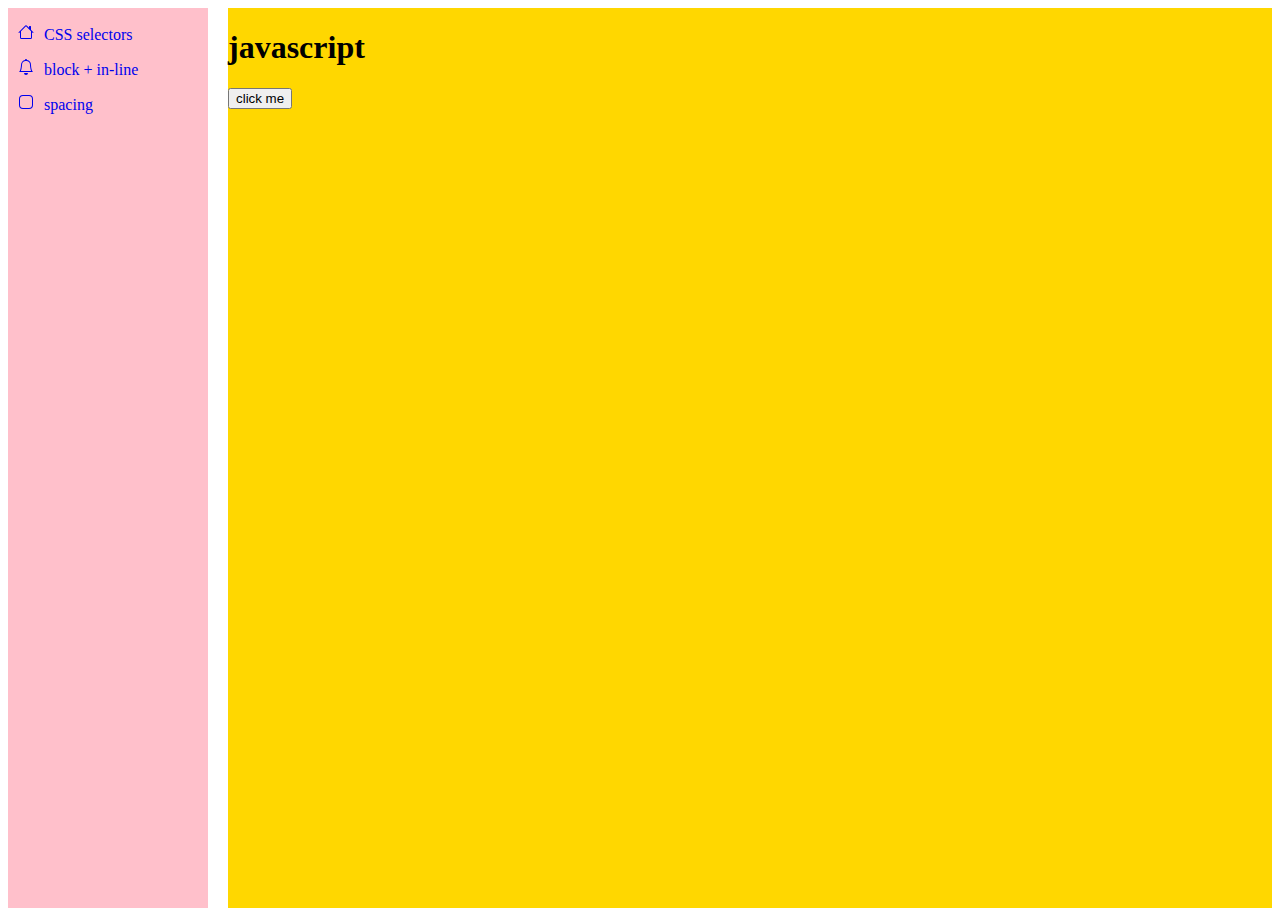
==== javascript.html @ a361b489 "1 file added" ====
<html>
  <head>
    <link rel="stylesheet" href="style.css" />
  </head>
  <body>
    <div class="parent">
      <nav>
        <ul>
          <li><a href="index.html"><svg xmlns="http://www.w3.org/2000/svg" width="16" height="16" fill="currentColor" class="bi bi-house" viewBox="0 0 16 16">
            <path d="M8.707 1.5a1 1 0 0 0-1.414 0L.646 8.146a.5.5 0 0 0 .708.708L2 8.207V13.5A1.5 1.5 0 0 0 3.5 15h9a1.5 1.5 0 0 0 1.5-1.5V8.207l.646.647a.5.5 0 0 0 .708-.708L13 5.793V2.5a.5.5 0 0 0-.5-.5h-1a.5.5 0 0 0-.5.5v1.293L8.707 1.5ZM13 7.207V13.5a.5.5 0 0 1-.5.5h-9a.5.5 0 0 1-.5-.5V7.207l5-5 5 5Z"/>
          </svg>CSS selectors</a></li>
            <li><a href="page2.html"><svg xmlns="http://www.w3.org/2000/svg" width="16" height="16" fill="currentColor" class="bi bi-bell" viewBox="0 0 16 16">
              <path d="M8 16a2 2 0 0 0 2-2H6a2 2 0 0 0 2 2zM8 1.918l-.797.161A4.002 4.002 0 0 0 4 6c0 .628-.134 2.197-.459 3.742-.16.767-.376 1.566-.663 2.258h10.244c-.287-.692-.502-1.49-.663-2.258C12.134 8.197 12 6.628 12 6a4.002 4.002 0 0 0-3.203-3.92L8 1.917zM14.22 12c.223.447.481.801.78 1H1c.299-.199.557-.553.78-1C2.68 10.2 3 6.88 3 6c0-2.42 1.72-4.44 4.005-4.901a1 1 0 1 1 1.99 0A5.002 5.002 0 0 1 13 6c0 .88.32 4.2 1.22 6z"/>
            </svg>block + in-line</a></li>
            <li><a href="spacing.html"><svg xmlns="http://www.w3.org/2000/svg" width="16" height="16" fill="currentColor" class="bi bi-app" viewBox="0 0 16 16">
              <path d="M11 2a3 3 0 0 1 3 3v6a3 3 0 0 1-3 3H5a3 3 0 0 1-3-3V5a3 3 0 0 1 3-3h6zM5 1a4 4 0 0 0-4 4v6a4 4 0 0 0 4 4h6a4 4 0 0 0 4-4V5a4 4 0 0 0-4-4H5z"/>
            </svg>spacing</a></li>
        </ul>
      </nav>
      <div class="child">
      <h1>javascript</h1>
      <button inclick="dosomethingcool"()>click me</button>
      <script>
      function dosomethingcool() {
alert('WARNING!');
      }
      </script>
      </div>
    </div>
  </body>
</html>
---- style.css ----
nav {
  background: pink;
}

div.parent {
  display: grid;
  grid-template-columns: 200px auto;
  min-height: 100vh;
  grid-gap: 20px;
}

div.child {
  background: gold;
}
.box {
  width: 100px;
  height: 100px;
  background: yellow;
  border: 5px solid green;
  padding: 15px;
  margin: 15px;
}
p {
background: red;
} 
.paragraph_2 {
  background: blue;
}
#paragraph_3 {
  background: green;
}
p:nth-child(2) strong {
  background: pink;
}
a {
   
  text-decoration: none;
}
nav li {
  list-style-type: none;
  margin-bottom: 15px ;
}
nav ul{
  padding: 0;
}
.block-div{
  background: turquoise;
  display: block;
  border-width: 2px;
  border-color: black;
  border-style: solid;
  padding: 1rem;
  margin: 2rem;
}

.inline-div {
  display: inline;
  background-color: purple;
  color: white;
}
#spacing-lesson {
width: 100;
height: 100px;
padding: 20px;
text-align: center;
margin: auto;
margin-top: 30px;
  
}
.bi {
  margin-right: 10px;
  margin-left: 10px;
}
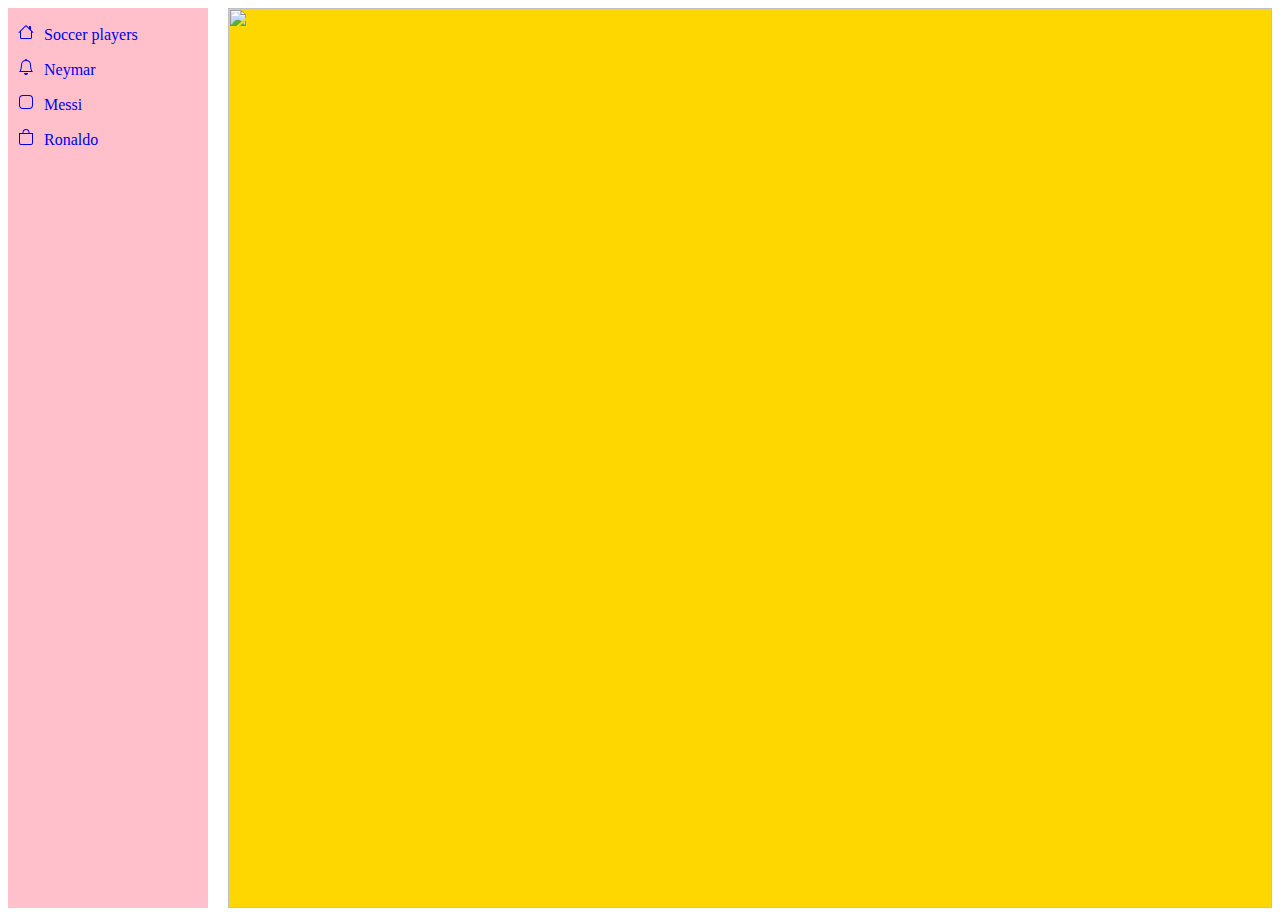
==== commit b6802205: "5 files modified, 1 added" ====
--- a/javascript.html
+++ b/javascript.html
@@ -1,6 +1,7 @@
 <html>
   <head>
     <link rel="stylesheet" href="style.css" />
+    <script src="script.js"></script>
   </head>
   <body>
     <div class="parent">
@@ -8,23 +9,22 @@
         <ul>
           <li><a href="index.html"><svg xmlns="http://www.w3.org/2000/svg" width="16" height="16" fill="currentColor" class="bi bi-house" viewBox="0 0 16 16">
             <path d="M8.707 1.5a1 1 0 0 0-1.414 0L.646 8.146a.5.5 0 0 0 .708.708L2 8.207V13.5A1.5 1.5 0 0 0 3.5 15h9a1.5 1.5 0 0 0 1.5-1.5V8.207l.646.647a.5.5 0 0 0 .708-.708L13 5.793V2.5a.5.5 0 0 0-.5-.5h-1a.5.5 0 0 0-.5.5v1.293L8.707 1.5ZM13 7.207V13.5a.5.5 0 0 1-.5.5h-9a.5.5 0 0 1-.5-.5V7.207l5-5 5 5Z"/>
-          </svg>CSS selectors</a></li>
+          </svg>Soccer players</a></li>
             <li><a href="page2.html"><svg xmlns="http://www.w3.org/2000/svg" width="16" height="16" fill="currentColor" class="bi bi-bell" viewBox="0 0 16 16">
               <path d="M8 16a2 2 0 0 0 2-2H6a2 2 0 0 0 2 2zM8 1.918l-.797.161A4.002 4.002 0 0 0 4 6c0 .628-.134 2.197-.459 3.742-.16.767-.376 1.566-.663 2.258h10.244c-.287-.692-.502-1.49-.663-2.258C12.134 8.197 12 6.628 12 6a4.002 4.002 0 0 0-3.203-3.92L8 1.917zM14.22 12c.223.447.481.801.78 1H1c.299-.199.557-.553.78-1C2.68 10.2 3 6.88 3 6c0-2.42 1.72-4.44 4.005-4.901a1 1 0 1 1 1.99 0A5.002 5.002 0 0 1 13 6c0 .88.32 4.2 1.22 6z"/>
-            </svg>block + in-line</a></li>
+            </svg>Neymar</a></li>
             <li><a href="spacing.html"><svg xmlns="http://www.w3.org/2000/svg" width="16" height="16" fill="currentColor" class="bi bi-app" viewBox="0 0 16 16">
               <path d="M11 2a3 3 0 0 1 3 3v6a3 3 0 0 1-3 3H5a3 3 0 0 1-3-3V5a3 3 0 0 1 3-3h6zM5 1a4 4 0 0 0-4 4v6a4 4 0 0 0 4 4h6a4 4 0 0 0 4-4V5a4 4 0 0 0-4-4H5z"/>
-            </svg>spacing</a></li>
+            </svg>Messi</a></li>
+            <a href="javascript.html"><svg xmlns="http://www.w3.org/2000/svg" width="16" height="16" fill="currentColor" class="bi bi-bag" viewBox="0 0 16 16">
+              <path d="M8 1a2.5 2.5 0 0 1 2.5 2.5V4h-5v-.5A2.5 2.5 0 0 1 8 1zm3.5 3v-.5a3.5 3.5 0 1 0-7 0V4H1v10a2 2 0 0 0 2 2h10a2 2 0 0 0 2-2V4h-3.5zM2 5h12v9a1 1 0 0 1-1 1H3a1 1 0 0 1-1-1V5z"/>
+            </svg>Ronaldo</a>
+
         </ul>
       </nav>
       <div class="child">
-      <h1>javascript</h1>
-      <button inclick="dosomethingcool"()>click me</button>
-      <script>
-      function dosomethingcool() {
-alert('WARNING!');
-      }
-      </script>
+      
+        <img src="https://upload.wikimedia.org/wikipedia/commons/8/8b/Cristiano_Ronaldo_WC2022_-_01_%28cropped%29.jpg" alt="">
       </div>
     </div>
   </body>
--- a/style.css
+++ b/style.css
@@ -70,4 +70,14 @@
 .bi {
   margin-right: 10px;
   margin-left: 10px;
-}+
+
+}
+img {
+  width: 100%;
+}
+img {
+  width: 100%
+}
+img {
+  width: 100%}